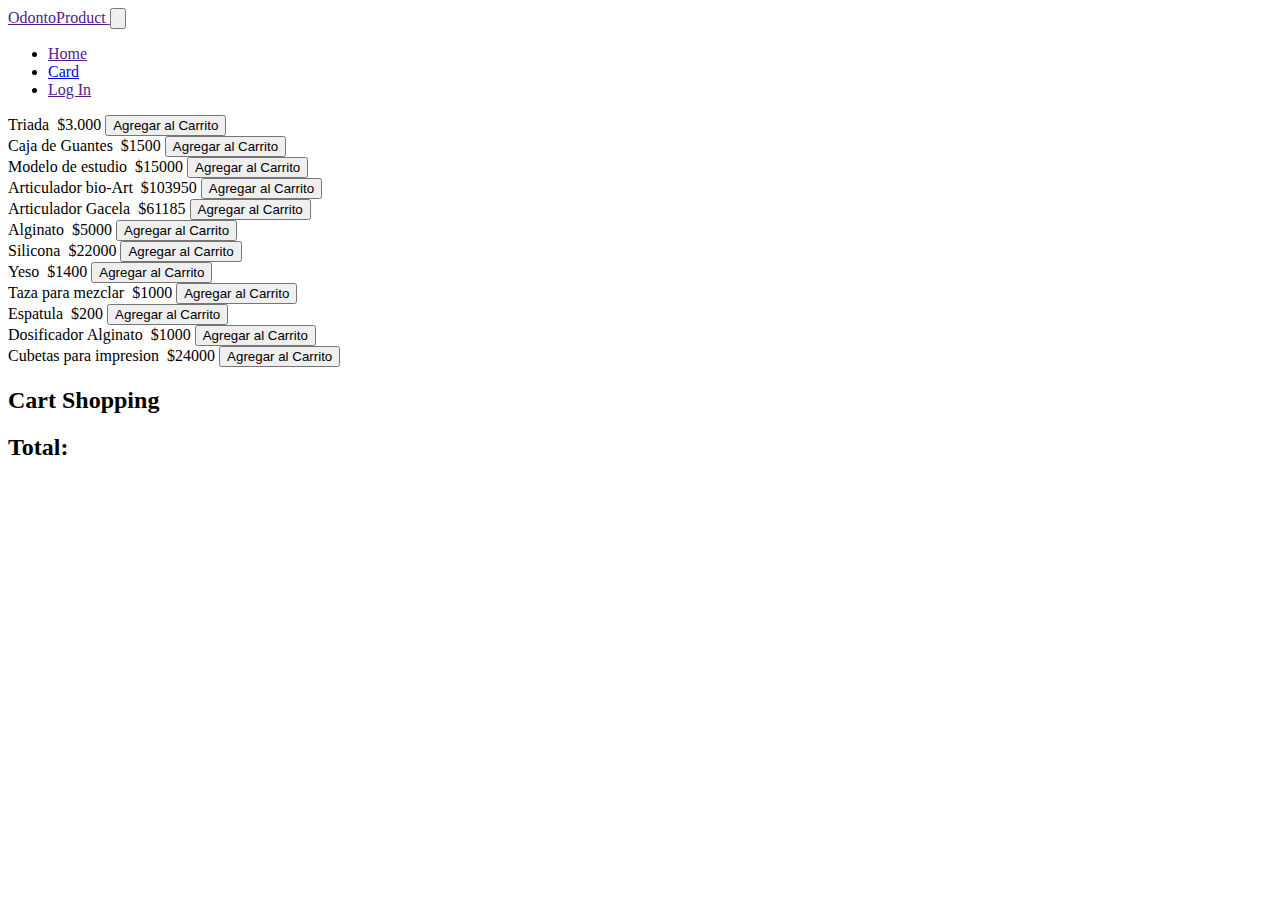
==== index.html @ 81c27fd8 "draft of shopping cart number 1" ====
<!DOCTYPE html>
<html lang="en">
  <head>
    <meta charset="UTF-8" />
    <meta http-equiv="X-UA-Compatible" content="IE=edge" />
    <meta name="viewport" content="width=device-width, initial-scale=1.0" />
    <link rel="stylesheet" href="./product.css" />
    <link rel="shortcut icon" href="./img/icon-teeth.png" />
    <title>OdontoProduct</title>
  </head>
  <body>
    <nav>
      <div class="nav__container">
        <!-- nav header -->
        <div class="nav__header">
          <a href="" class="nav__logo">OdontoProduct </a>
          <button class="nav__botton">
            <img class="nav__toggle" src="./logo_flecha.png" alt="" />
          </button>
        </div>

        <!-- links -->
        <ul class="links">
          <li><a href="" class="links-li">Home</a></li>
          <li><a href="./card.html" class="links-li">Card</a></li>
          <li><a href="" class="links-li">Log In</a></li>
        </ul>
      </div>
    </nav>

    <section class="section__container">
      <div class="item">
        <span class="item__title">Triada</span>
        <img src="./img/triada.webp" alt="" class="item__image" />
        <span class="item__price">$3.000</span>
        <button class="item__button">Agregar al Carrito</button>
      </div>

      <div class="item">
        <span class="item__title">Caja de Guantes</span>
        <img src="./img/guantes.jpg" alt="" class="item__image" />
        <span class="item__price">$1500</span>
        <button class="item__button">Agregar al Carrito</button>
      </div>

      <div class="item">
        <span class="item__title">Modelo de estudio</span>
        <img src="./img/modelo.jpg" alt="" class="item__image" />
        <span class="item__price">$15000</span>
        <button class="item__button">Agregar al Carrito</button>
      </div>

      <div class="item">
        <span class="item__title">Articulador bio-Art</span>
        <img src="./img/bioart.jpg" alt="" class="item__image" />
        <span class="item__price">$103950</span>
        <button class="item__button">Agregar al Carrito</button>
      </div>

      <div class="item">
        <span class="item__title">Articulador Gacela</span>
        <img src="./img/gacela.jpg" alt="" class="item__image" />
        <span class="item__price">$61185</span>
        <button class="item__button">Agregar al Carrito</button>
      </div>

      <div class="item">
        <span class="item__title">Alginato</span>
        <img src="./img/alginato.jpg" alt="" class="item__image" />
        <span class="item__price">$5000</span>
        <button class="item__button">Agregar al Carrito</button>
      </div>

      <div class="item">
        <span class="item__title">Silicona</span>
        <img src="./img/silicona.webp" alt="" class="item__image" />
        <span class="item__price">$22000</span>
        <button class="item__button">Agregar al Carrito</button>
      </div>

      <div class="item">
        <span class="item__title">Yeso</span>
        <img src="./img/yeso_verde.jpeg" alt="" class="item__image" />
        <span class="item__price">$1400</span>
        <button class="item__button">Agregar al Carrito</button>
      </div>

      <div class="item">
        <span class="item__title">Taza para mezclar</span>
        <img src="./img/taza.jpg" alt="" class="item__image" />
        <span class="item__price">$1000</span>
        <button class="item__button">Agregar al Carrito</button>
      </div>

      <div class="item">
        <span class="item__title">Espatula</span>
        <img src="./img/espatula.png" alt="" class="item__image" />
        <span class="item__price">$200</span>
        <button class="item__button">Agregar al Carrito</button>
      </div>

      <div class="item">
        <span class="item__title">Dosificador Alginato</span>
        <img src="./img/dosificador.jpg" alt="" class="item__image" />
        <span class="item__price">$1000</span>
        <button class="item__button">Agregar al Carrito</button>
      </div>

      <div class="item">
        <span class="item__title">Cubetas para impresion</span>
        <img src="./img/cubeta.jpeg" alt="" class="item__image" />
        <span class="item__price">$24000</span>
        <button class="item__button">Agregar al Carrito</button>
      </div>
    </section>

    <section>
      <div class="cart">
        <div class="cart__title">
          <h2>Cart Shopping</h2>
        </div>

        <div class="cart__items">
          <div class="cart__item">
            <div class="cart__item-details">
              <div class="selector-cant"></div>
              <span class="cart__item-title"></span>
              <div class="cart__price"></div>
            </div>
          </div>
        </div>

        <div class="cart__total">
          <h2>Total:</h2>
          <span class="total__pay"></span>
        </div>

        <div class="count-products">
          <span id="contador-productos"></span>
        </div>
      </div>
    </section>

    <script src="./product.js"></script>
  </body>
</html>
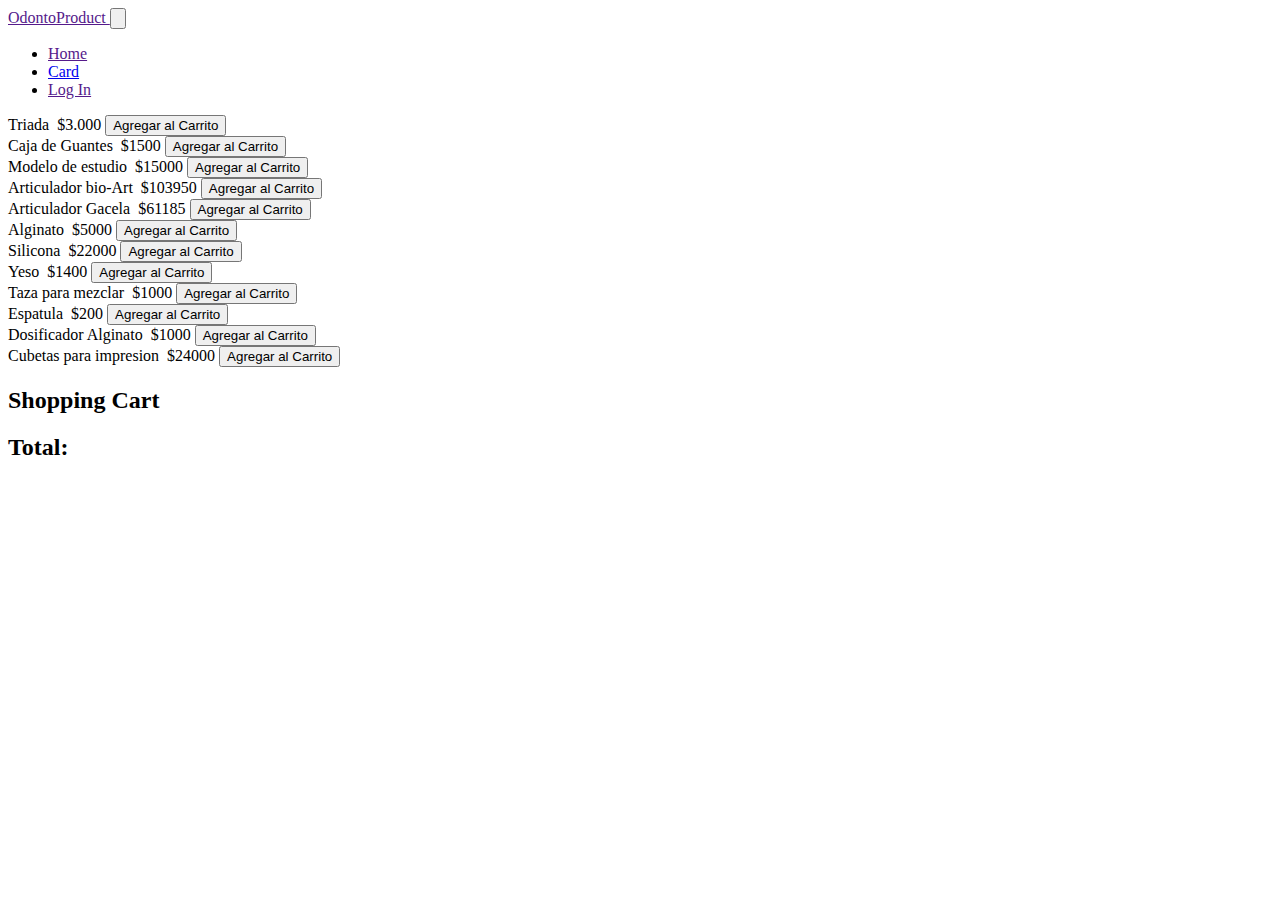
==== commit 611b4923: "Fixed Title" ====
--- a/index.html
+++ b/index.html
@@ -117,7 +117,7 @@
     <section>
       <div class="cart">
         <div class="cart__title">
-          <h2>Cart Shopping</h2>
+          <h2>Shopping Cart</h2>
         </div>
 
         <div class="cart__items">
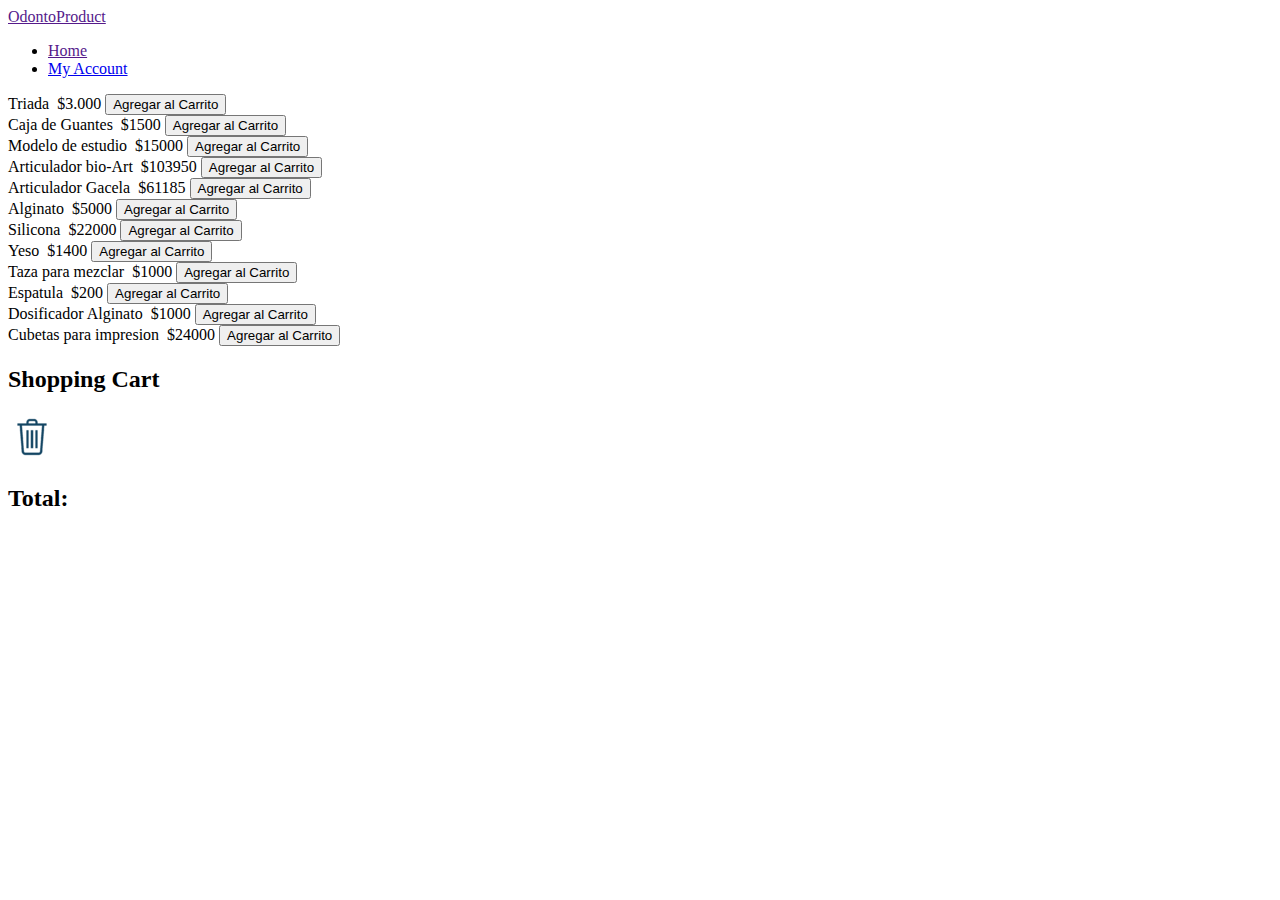
==== commit 6f16f37f: "add cart removal" ====
--- a/index.html
+++ b/index.html
@@ -4,7 +4,7 @@
     <meta charset="UTF-8" />
     <meta http-equiv="X-UA-Compatible" content="IE=edge" />
     <meta name="viewport" content="width=device-width, initial-scale=1.0" />
-    <link rel="stylesheet" href="./product.css" />
+    <link rel="stylesheet" href="./styles/product.css" />
     <link rel="shortcut icon" href="./img/icon-teeth.png" />
     <title>OdontoProduct</title>
   </head>
@@ -14,16 +14,15 @@
         <!-- nav header -->
         <div class="nav__header">
           <a href="" class="nav__logo">OdontoProduct </a>
-          <button class="nav__botton">
+          <!-- <button class="nav__botton">
             <img class="nav__toggle" src="./logo_flecha.png" alt="" />
-          </button>
+          </button> -->
         </div>
 
         <!-- links -->
         <ul class="links">
           <li><a href="" class="links-li">Home</a></li>
-          <li><a href="./card.html" class="links-li">Card</a></li>
-          <li><a href="" class="links-li">Log In</a></li>
+          <li><a href="./login.html" class="links-li">My Account</a></li>
         </ul>
       </div>
     </nav>
@@ -126,6 +125,7 @@
               <div class="selector-cant"></div>
               <span class="cart__item-title"></span>
               <div class="cart__price"></div>
+              <img src="./img/basket.png" class="cart__remove" />
             </div>
           </div>
         </div>
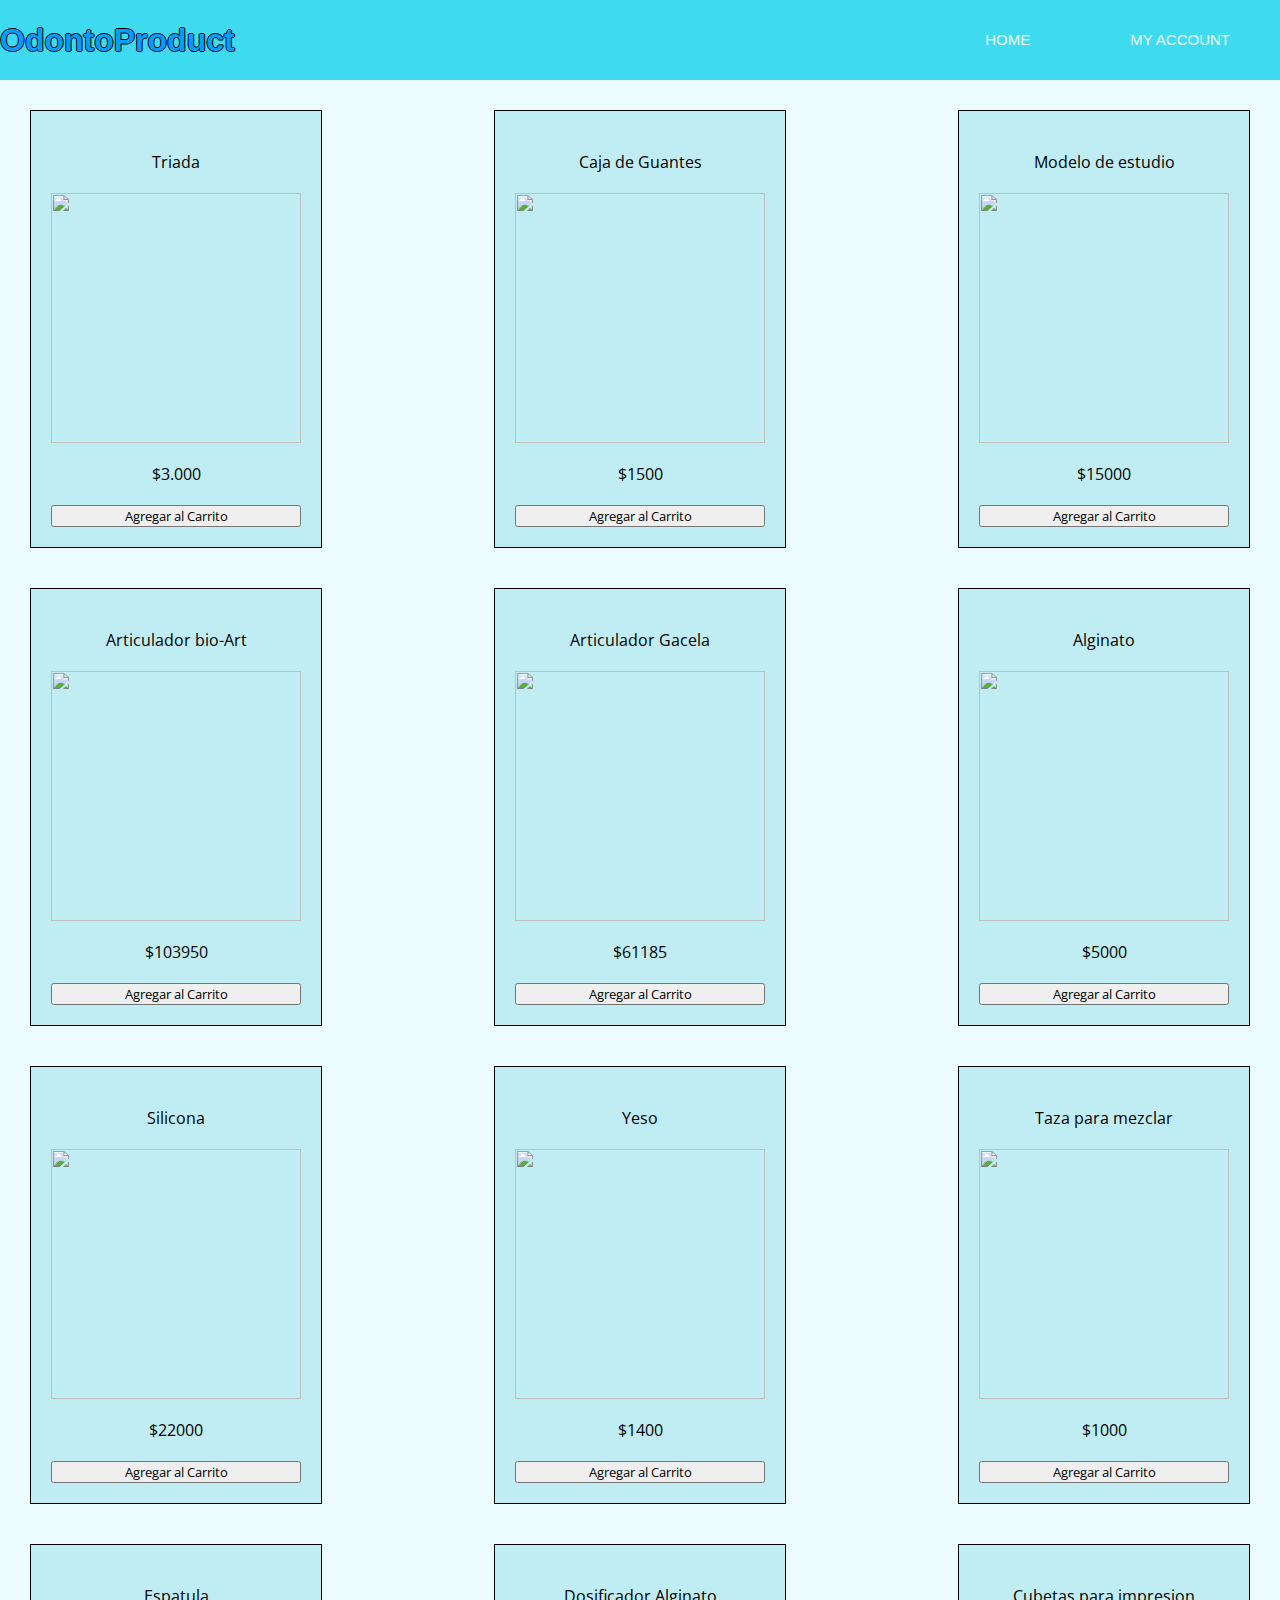
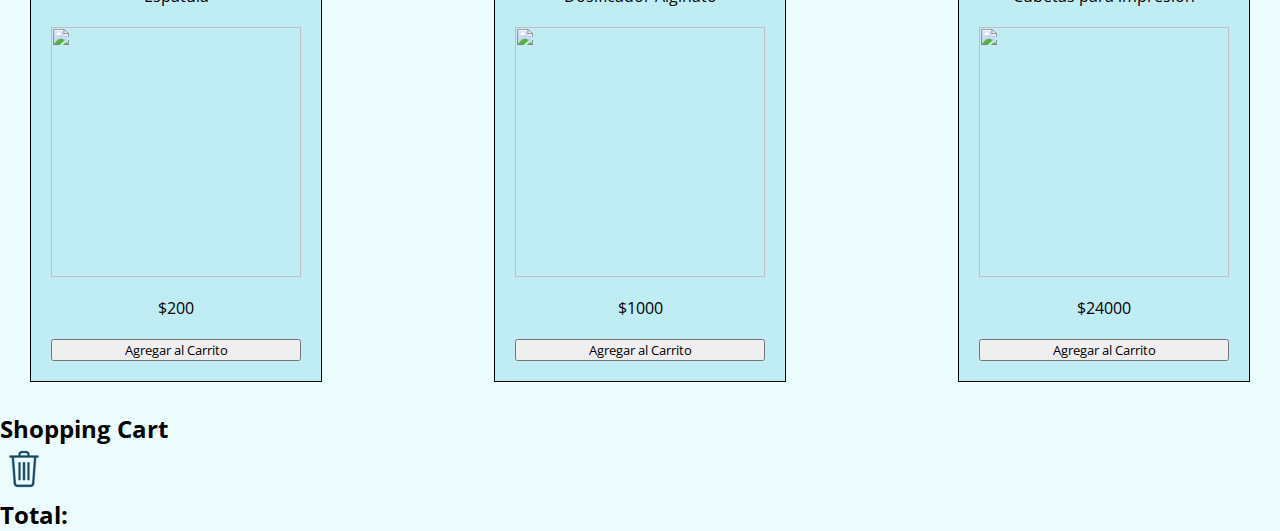
==== commit 61b06d16: "Merge pull request #1 from AnaScia/1_shopping-cart" ====
--- a/index.html
+++ b/index.html
@@ -14,9 +14,6 @@
         <!-- nav header -->
         <div class="nav__header">
           <a href="" class="nav__logo">OdontoProduct </a>
-          <!-- <button class="nav__botton">
-            <img class="nav__toggle" src="./logo_flecha.png" alt="" />
-          </button> -->
         </div>
 
         <!-- links -->
--- a/styles/product.css
+++ b/styles/product.css
@@ -0,0 +1,101 @@
+@import url("https://fonts.googleapis.com/css2?family=Open+Sans:wght@300;400;600&display=swap");
+
+* {
+  margin: 0;
+  padding: 0;
+  box-sizing: border-box;
+  font-family: "Open Sans", sans-serif;
+}
+
+body {
+  background-color: #ecfcff;
+}
+
+/* nav */
+
+nav {
+  background-color: #3edbf0;
+  color: #c0fefc;
+}
+
+.nav__container {
+  margin: auto;
+  display: flex;
+  align-items: center;
+  justify-content: space-between;
+}
+
+.links {
+  display: flex;
+  padding: 0;
+  list-style-type: none;
+}
+
+.links-li {
+  color: #ecfcff;
+  text-decoration: none;
+  font-family: sans-serif;
+  padding: 0px 40px;
+  font-size: 15px;
+  margin: 0 10px;
+  line-height: 80px;
+  text-transform: uppercase;
+  width: max-content;
+}
+
+.nav__toggle {
+  width: 20px;
+  display: flex;
+}
+
+.nav__logo {
+  font-size: 200%;
+  color: #009eff;
+  font-family: sans-serif;
+  text-decoration: none;
+  font-weight: bold;
+  text-shadow: 1px 0px 0px black, 0px 1px 0px black, -1px 0px 0px black,
+    0px -1px 0px black;
+}
+.rotate {
+  transform: rotate(180deg);
+}
+
+.show-links {
+  height: 10rem;
+  /* al hacer click en el boton  */
+}
+
+/* SECTION */
+.item__image {
+  height: 250px;
+  width: 250px;
+  object-fit: cover;
+}
+
+.section__container {
+  padding: 10px;
+  margin: auto;
+  display: flex;
+  flex-wrap: wrap;
+  justify-content: space-between;
+}
+
+.item {
+  display: flex;
+  margin: 20px;
+  padding: 20px;
+  border: 1px solid black;
+  flex-direction: column;
+  justify-content: space-between;
+  text-align: center;
+  background-color: #c0edf3;
+}
+
+.item__title {
+  margin: 20px;
+}
+
+.item__price {
+  margin: 20px;
+}
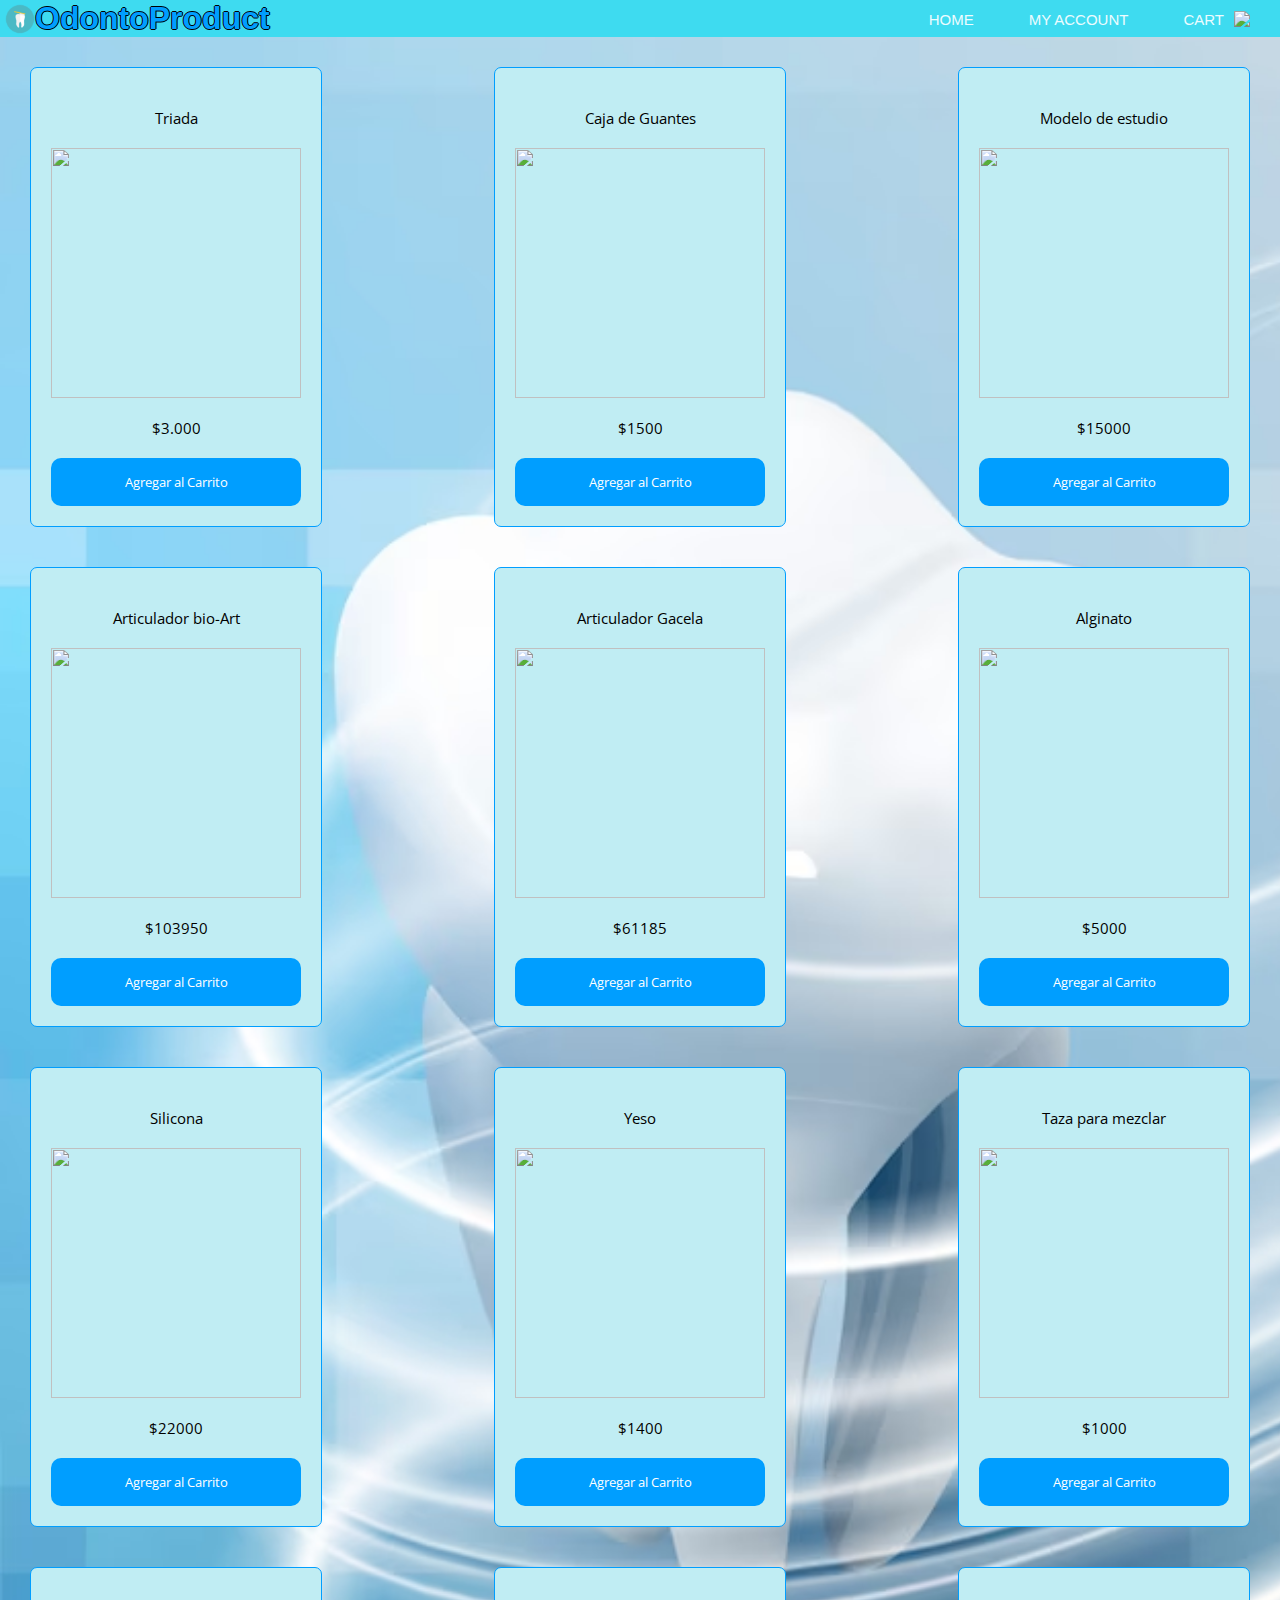
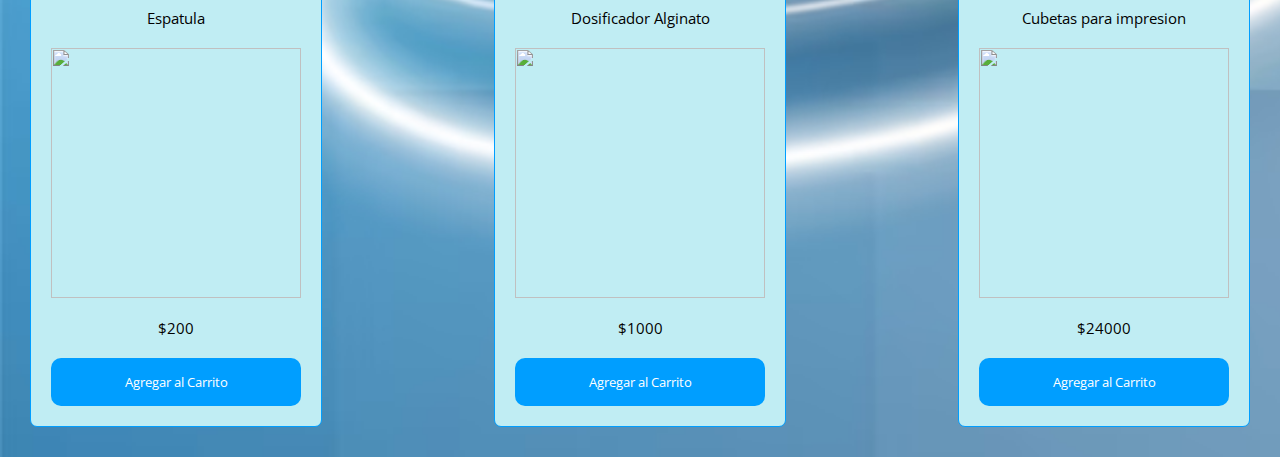
==== commit 008ec8ee: "add logo and hover" ====
--- a/index.html
+++ b/index.html
@@ -4,7 +4,7 @@
     <meta charset="UTF-8" />
     <meta http-equiv="X-UA-Compatible" content="IE=edge" />
     <meta name="viewport" content="width=device-width, initial-scale=1.0" />
-    <link rel="stylesheet" href="./styles/product.css" />
+    <link rel="stylesheet" href="./styles/index.css" />
     <link rel="shortcut icon" href="./img/icon-teeth.png" />
     <title>OdontoProduct</title>
   </head>
@@ -13,13 +13,30 @@
       <div class="nav__container">
         <!-- nav header -->
         <div class="nav__header">
+          <img
+            src="./img/icon-teeth.png"
+            alt=""
+            class="nav__logo"
+            id="img__logo"
+          />
           <a href="" class="nav__logo">OdontoProduct </a>
         </div>
+        <!-- <div class="count-products">
+          <span id="contador-productos">0</span>
+        </div>
+        <div class="container-cart-products.hidden-cart">
+          <div class="cart-product"></div>
+        </div> -->
 
         <!-- links -->
         <ul class="links">
           <li><a href="" class="links-li">Home</a></li>
           <li><a href="./login.html" class="links-li">My Account</a></li>
+          <li>
+            <a href="./cart.html" class="links-li" id="cart-li"
+              >Cart<img src=./img/cart.png class="cart"></a
+            >
+          </li>
         </ul>
       </div>
     </nav>
@@ -110,34 +127,6 @@
       </div>
     </section>
 
-    <section>
-      <div class="cart">
-        <div class="cart__title">
-          <h2>Shopping Cart</h2>
-        </div>
-
-        <div class="cart__items">
-          <div class="cart__item">
-            <div class="cart__item-details">
-              <div class="selector-cant"></div>
-              <span class="cart__item-title"></span>
-              <div class="cart__price"></div>
-              <img src="./img/basket.png" class="cart__remove" />
-            </div>
-          </div>
-        </div>
-
-        <div class="cart__total">
-          <h2>Total:</h2>
-          <span class="total__pay"></span>
-        </div>
-
-        <div class="count-products">
-          <span id="contador-productos"></span>
-        </div>
-      </div>
-    </section>
-
-    <script src="./product.js"></script>
+    <script src="./index.js"></script>
   </body>
 </html>
--- a/styles/index.css
+++ b/styles/index.css
@@ -0,0 +1,146 @@
+@import url("https://fonts.googleapis.com/css2?family=Open+Sans:wght@300;400;600&display=swap");
+
+* {
+  margin: 0;
+  padding: 0;
+  box-sizing: border-box;
+  font-family: "Open Sans", sans-serif;
+}
+
+body {
+  background-image: url("../img/fondo-login.avif");
+  background-repeat: no-repeat;
+  background-size: cover;
+}
+
+/* nav */
+
+nav {
+  background-color: #3edbf0;
+  color: #c0fefc;
+}
+
+.nav__container {
+  display: flex;
+  align-items: center;
+  justify-content: space-between;
+  padding: 0 5px;
+}
+
+.links {
+  display: flex;
+  gap: 5px;
+  padding: 0;
+  list-style-type: none;
+  align-items: baseline;
+}
+
+.links-li {
+  color: #ecfcff;
+  text-decoration: none;
+  font-family: sans-serif;
+  padding: 0px 25px;
+  font-size: 15px;
+  /* line-height: 80px; */
+  text-transform: uppercase;
+}
+
+.nav__toggle {
+  width: 20px;
+  display: flex;
+}
+
+.nav__header {
+  display: flex;
+  align-items: center;
+}
+
+#img__logo {
+  height: 30px;
+  width: 30px;
+  object-fit: cover;
+}
+.nav__logo {
+  font-size: 200%;
+  color: #009eff;
+  font-family: sans-serif;
+  text-decoration: none;
+  font-weight: bold;
+  text-shadow: 1px 0px 0px black, 0px 1px 0px black, -1px 0px 0px black,
+    0px -1px 0px black;
+}
+.rotate {
+  transform: rotate(180deg);
+}
+
+.show-links {
+  height: 10rem;
+  /* al hacer click en el boton  */
+}
+
+#cart-li {
+  display: flex;
+  align-items: center;
+  gap: 10px;
+}
+
+/* SECTION */
+.item__image {
+  height: 250px;
+  width: 250px;
+  object-fit: cover;
+}
+
+.section__container {
+  padding: 10px;
+  margin: auto;
+  display: flex;
+  flex-wrap: wrap;
+  justify-content: space-between;
+}
+
+.item {
+  display: flex;
+  margin: 20px;
+  padding: 20px;
+  border: 1px solid #009eff;
+  flex-direction: column;
+  justify-content: space-between;
+  text-align: center;
+  background-color: #c0edf3;
+  border-radius: 7px;
+  font-size: 15px;
+}
+
+.item__title {
+  margin: 20px;
+}
+
+.item__price {
+  margin: 20px;
+}
+
+.item__button {
+  top: 50%;
+  background-color: #009eff;
+  color: #fff;
+  border: none;
+  border-radius: 10px;
+  padding: 15px;
+  min-height: 30px;
+  min-width: 120px;
+}
+
+.item__button:hover {
+  background-color: #3edbf0;
+  transition: 0.7s;
+  box-shadow: 0 0 0 1px blue;
+  outline-color: transparent;
+  outline-style: solid;
+  color: #ecfcff;
+}
+.item__button:active {
+  background-color: blue;
+  box-shadow: 0 5px blue;
+  transform: translateY(4px);
+}
